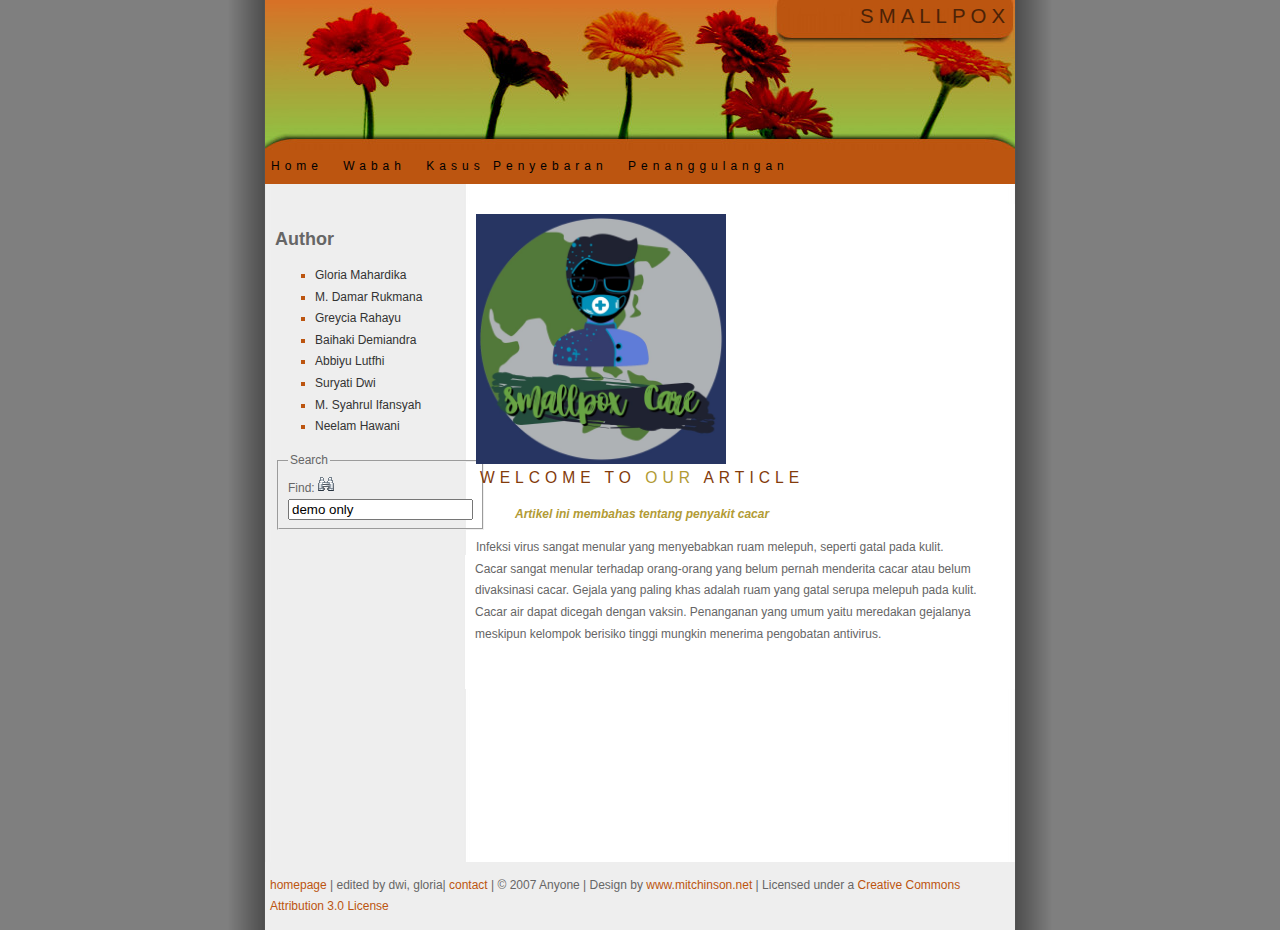
==== index.html @ c4b3f5b9 "Update index.html" ====
<!DOCTYPE html PUBLIC "-//W3C//DTD XHTML 1.0 Transitional//EN" "http://www.w3.org/TR/xhtml1/DTD/xhtml1-transitional.dtd">
<html xmlns="http://www.w3.org/1999/xhtml">
<head>
<title>*SMALLPOX*</title>
<meta http-equiv="Content-Type" content="text/html; charset=iso-8859-1" />
<link href="style.css" rel="stylesheet" type="text/css" />
</head>
<body>
<div id="container">
  <div id="banner">
    <h1>SMALLPOX</h1>
  </div>
  <div id="navcontainer">
    <ul id="navlist">
      <li><a href="index.html">Home</a></li>
      <li><a href="wabah.html">Wabah</a></li>
      <li><a href="kasus.html">Kasus Penyebaran</a></li>
      <li><a href="penanggulangan.html">Penanggulangan</a></li>
    </ul>
  </div>
  <div id="sidebar">
    <h2>Author</h2>
    <div class="navlist">
      <ul>
        <li><a href="https://gloriamahardika.github.io/">Gloria Mahardika</a></li>
        <li><a href="https://mdamarrukma64.github.io/">M. Damar Rukmana</a></li>
        <li><a href="https://greyciar64.github.io/">Greycia Rahayu</a></li>
        <li><a href="https://baihaki333.github.io/">Baihaki Demiandra</a></li>
        <li><a href="https://presidentdirector.github.io/">Abbiyu Lutfhi</a></li>
        <li><a href="dwi.html">Suryati Dwi</a></li>
        <li><a href="https://syahrulifansyah.github.io/">M. Syahrul Ifansyah</a></li>
        <li><a href="nils.html">Neelam Hawani</a></li>
      </ul>
    </div>
    <form action="#" method="post">
      <fieldset>
      <legend>Search</legend>
      <div> <span>
        <label for="txtsearch"> Find: <img src="search.gif" alt="search" /></label>
        </span> <span>
        <input type="text" value="demo only" name="txtsearch" title="Text input: search" id="txtsearch" size="20" />
        </span> </div>
      </fieldset>
    </form>
    <h2></h2>
    <div>
    </div>
    <p></p>
  </div>
  <div id="content">

<img src="logo.jpeg" width="250" align="center">
    <h2>Welcome to <span style="color:#B29B35;"> Our</span> Article</h2>
    <blockquote>Artikel ini membahas tentang penyakit cacar</blockquote>
    <p>Infeksi virus sangat menular yang menyebabkan ruam melepuh, seperti gatal pada kulit.<br>
Cacar sangat menular terhadap orang-orang yang belum pernah menderita cacar atau belum divaksinasi cacar.
Gejala yang paling khas adalah ruam yang gatal serupa melepuh pada kulit.<br>
Cacar air dapat dicegah dengan vaksin. Penanganan yang umum yaitu meredakan gejalanya meskipun kelompok berisiko tinggi mungkin menerima pengobatan antivirus.</p><br>
    
  </div>
  <div id="container-foot">
    <div id="footer">
      <p><a href="#">homepage</a> | edited by dwi, gloria| <a href="mailto:denise@mitchinson.net">contact</a> | &copy; 2007 Anyone | Design by <a href="http://www.mitchinson.net"> www.mitchinson.net</a> | Licensed under a <a rel="license" href="http://creativecommons.org/licenses/by/3.0/">Creative Commons Attribution 3.0 License</a></p>
    </div>
  </div>
</div>
</body>
</html>
---- style.css ----
html, body {
height: 100%; /* Required */
}
body {
margin : 0;
padding : 0;
font : 75% "Trebuchet MS", verdana, arial, tahoma, sans-serif;
line-height : 1.8em;
color : #666;
background : #E16027 url("bg.jpg") repeat-y top center;
}
			/*CONTAINER*/
#container {
position: relative;
min-height: 100%;
width : 750px;
margin : 0 auto;
padding-bottom: 30px;
}
* html #container {
height: 100%;
}
			/*BANNER*/
#banner {
height : 150px;
padding : 0;
margin-top : 0;
color : #666;
background : #7dce27 url("banner.jpg") no-repeat;
}
#banner h1 {
margin-top : 0;
padding : 5px 5px 0 0;
font : 170% verdana, "Trebuchet MS", arial, tahoma, sans-serif;
text-align : right;
letter-spacing : 5px;
color : #4B2207;
background : inherit;
}
			/*TOP NAVIGATION*/
#navlist {
padding : 0.5em 0;
margin : 0 0 20px 0;
text-align : left;
letter-spacing : 5px;
background : #BC5510;
}
#navlist li {
list-style : none;
margin : 0;
display : inline;
}
#navlist li a {
padding : 0.5em 0.5em;
margin: 0;
color : #000;
background : #BC5510;
text-decoration : none;
}
#navlist li a:link,#navlist li a:visited {
color : #000;
background : #BC5510;
}
#navlist li a:hover {
color : yellow;
background : transparent url("menu_arrow.gif") bottom center no-repeat;
}
#navlist li a#current {
color :  #fff;
background : transparent url("menu_arrow.gif") bottom center no-repeat;
}
			/*MAIN CONTENT*/
#content {
padding : 10px;
margin-left : 200px;
margin-bottom : 10px;
color : #666;
background : #fff;
}
#content h2 {
margin : 0 0 0 0;
font : 130% verdana, "Trebuchet MS", arial, tahoma, sans-serif;
padding : 5px;
text-transform : uppercase;
letter-spacing : 5px;
color : #833B0B;
background : inherit;
}
			/*SIDEBAR*/
#sidebar {
float : left;
width : 180px;
margin : 0 10px 0 0;
padding : 10px;
border-right : 1px solid #eee;
color : #666;
}
#sidebar a {
color : #333;
background : inherit;
}
#sidebar a:hover {
color : #B29B35;
background : inherit;
}
#sidebar {
float : left;
width : 180px;
margin : 0 10px 0 0;
padding : 10px;
border-right : 1px solid #eee;
color : #666;
}
#sidebar a {
color : #333;
background : inherit;
}
#sidebar a:hover {
color : #B29B35;
background : inherit;
}
.navlist ul li {
margin : 0 15px 0 0;
padding : 0;
list-style-type : square;
color : #BC5510;
background : inherit;
}
			/*FOOTER*/
#footer {
clear:both;
position: absolute;
bottom: 0;
width: 750px;
border-top: 1px solid #eee;
background: #eee;
} 
#footer p {
margin-left: 5px;
}
			/*LINK PROPERTIES*/
a {
text-decoration : none;
color : #BC5510;
}
a:hover {
text-decoration : none;
color : #1E99EB;
}
a img {
border : 0;
}
			/*IMAGE PROPERTIES*/
.noborder {
float : left;
margin-right: 10px;
padding :0 10px;
}
			/*TYPOGRAPHY*/
blockquote {
font-weight : bold;
font-style : italic;
color : #B29B35;
}
			/*CLASSES*/
.info {
color : #B29B35;
}
.post {
padding : 3px;
margin : 20px 10px 10px 5px;
border : 1px dashed #8a795d;
font-size : 80%;
color: #aaa;
background : #fff;
} 
.post .date { 
background : url("clock.gif") no-repeat left center;
padding-left : 15px;
margin : 0 15px 0 5px;
} 
.post .comments { 
background : url("comment.gif") no-repeat left center;
padding-left : 15px;
margin : 0 15px 0 5px;
} 
.post .readmore { 
background : url("document.gif") no-repeat left center;
padding-left : 15px;
margin : 0 15px 0 5px;
}
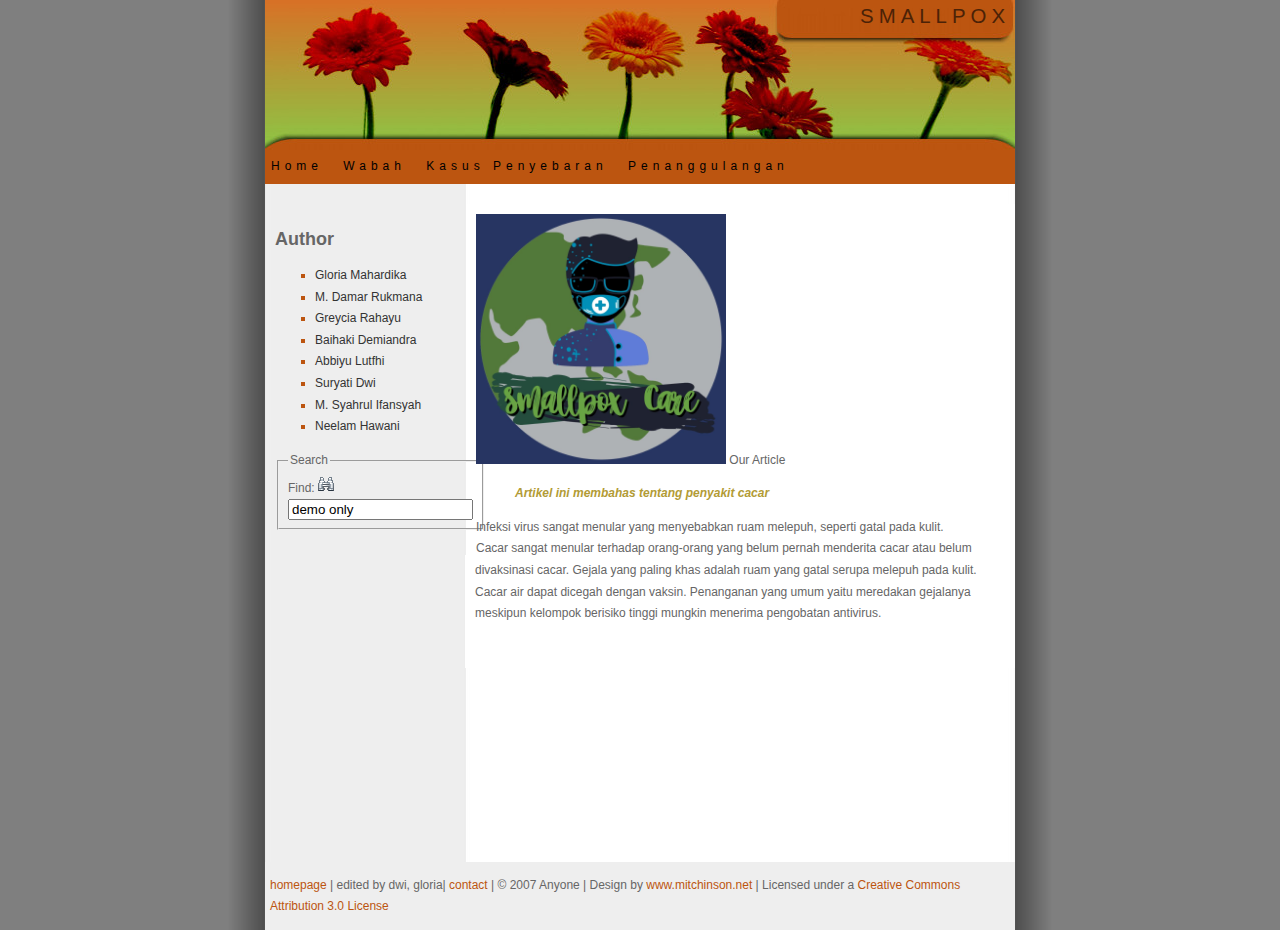
==== commit 31c3f6a9: "Update index.html" ====
--- a/index.html
+++ b/index.html
@@ -29,7 +29,7 @@
         <li><a href="https://presidentdirector.github.io/">Abbiyu Lutfhi</a></li>
         <li><a href="dwi.html">Suryati Dwi</a></li>
         <li><a href="https://syahrulifansyah.github.io/">M. Syahrul Ifansyah</a></li>
-        <li><a href="nils.html">Neelam Hawani</a></li>
+        <li><a href="https://neelamhawani.github.io/index.html">Neelam Hawani</a></li>
       </ul>
     </div>
     <form action="#" method="post">
@@ -49,7 +49,7 @@
   </div>
   <div id="content">
 
-<img src="logo.jpeg" width="250" align="center">
+<img src="logo.jpeg" width="250" class="w3-circle" align="middle>
     <h2>Welcome to <span style="color:#B29B35;"> Our</span> Article</h2>
     <blockquote>Artikel ini membahas tentang penyakit cacar</blockquote>
     <p>Infeksi virus sangat menular yang menyebabkan ruam melepuh, seperti gatal pada kulit.<br>
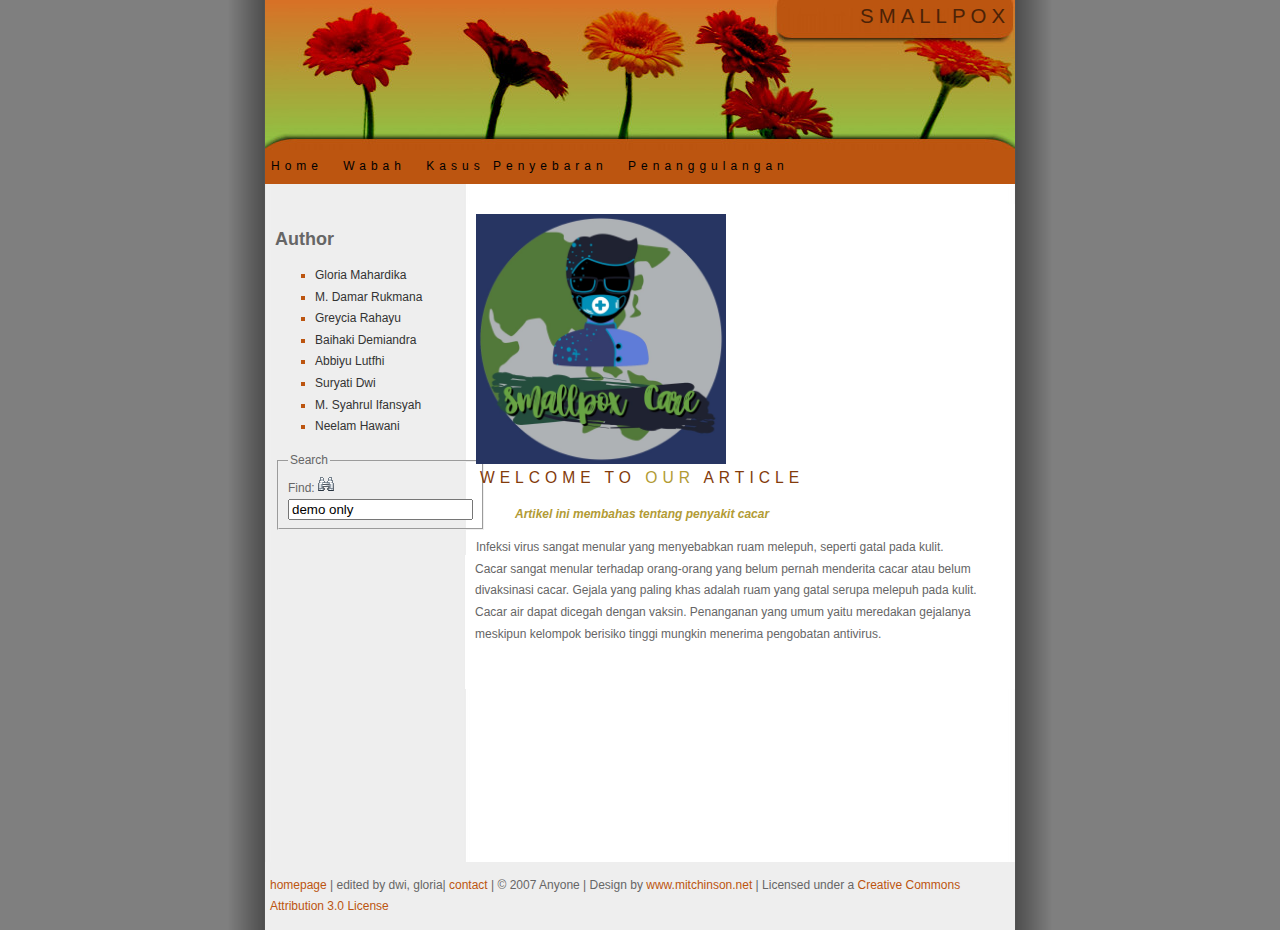
==== commit 9f4403b3: "Update index.html" ====
--- a/index.html
+++ b/index.html
@@ -49,7 +49,7 @@
   </div>
   <div id="content">
 
-<img src="logo.jpeg" width="250" class="w3-circle" align="middle>
+<img src="logo.jpeg" width="250">
     <h2>Welcome to <span style="color:#B29B35;"> Our</span> Article</h2>
     <blockquote>Artikel ini membahas tentang penyakit cacar</blockquote>
     <p>Infeksi virus sangat menular yang menyebabkan ruam melepuh, seperti gatal pada kulit.<br>
